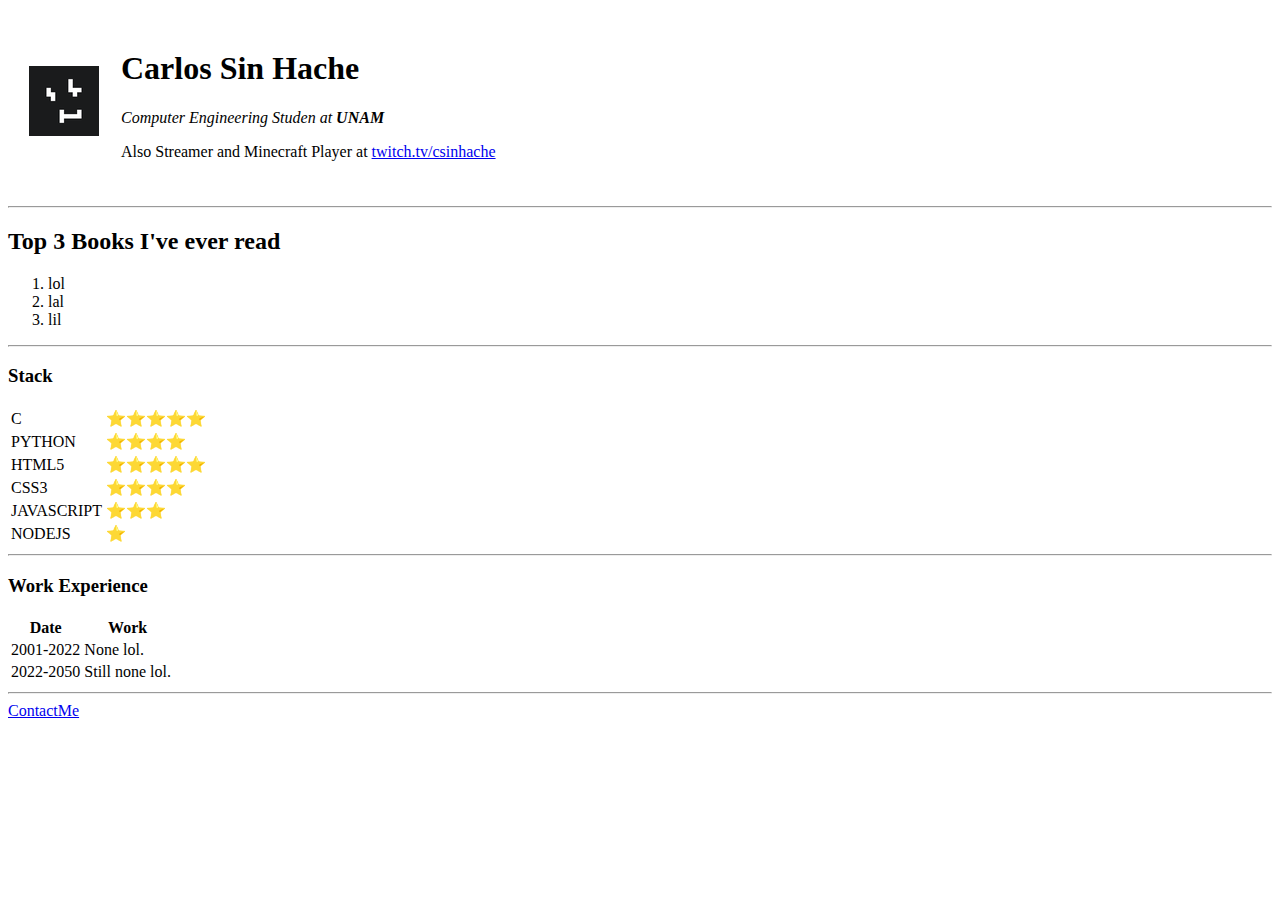
==== index.html @ d3f8b866 "Starting files for personal site" ====
<!DOCTYPE html>
<html lang="en">

<head>
  <meta charset="UTF-8">
  <title>carlossinhache's personal site</title>
</head>

<body>
  <table cellspacing="20">
    <tr>
      <td>
        <img src="imgs/csinhpic.png" alt="It's a picture from csinhache, he looks very handsome">
      </td>
      <td>
        <h1>Carlos Sin Hache</h1>
        <p><em>Computer Engineering Studen at <strong>UNAM</strong></em></p>
        <p>Also Streamer and Minecraft Player at <a href="https://twitch.tv/csinhache" target="_blank">twitch.tv/csinhache</a></p>
      </td>
    </tr>
  </table>
  <hr>
  <h2>Top 3 Books I've ever read</h2>
  <ol>
    <li>lol</li>
    <li>lal</li>
    <li>lil</li>
  </ol>
  <hr>

  <h3>Stack</h3>
  <table>
    <tr>
      <td>C</td>
      <td>⭐⭐⭐⭐⭐</td>
    </tr>
    <tr>
      <td>PYTHON</td>
      <td>⭐⭐⭐⭐</td>
    </tr>
    <tr>
      <td>HTML5</td>
      <td>⭐⭐⭐⭐⭐</td>
    </tr>
    <tr>
      <td>CSS3</td>
      <td>⭐⭐⭐⭐</td>
    </tr>
    <tr>
      <td>JAVASCRIPT</td>
      <td>⭐⭐⭐</td>
    </tr>
    <tr>
      <td>NODEJS</td>
      <td>⭐</td>
    </tr>
  </table>
  <hr>

  <h3>Work Experience</h3>
  <table>
    <thead>
      <tr>
        <th>Date</th>
        <th>Work</th>
      </tr>
    </thead>
    <tbody>
      <tr>
        <td>2001-2022</td>
        <td>None lol.</td>
      </tr>
      <tr>
        <td>2022-2050</td>
        <td>Still none lol.</td>
      </tr>
    </tbody>
    <tfoot>

    </tfoot>
  </table>
  <hr>

  <a href="ContactMe.html">ContactMe</a>
</body>

</html>
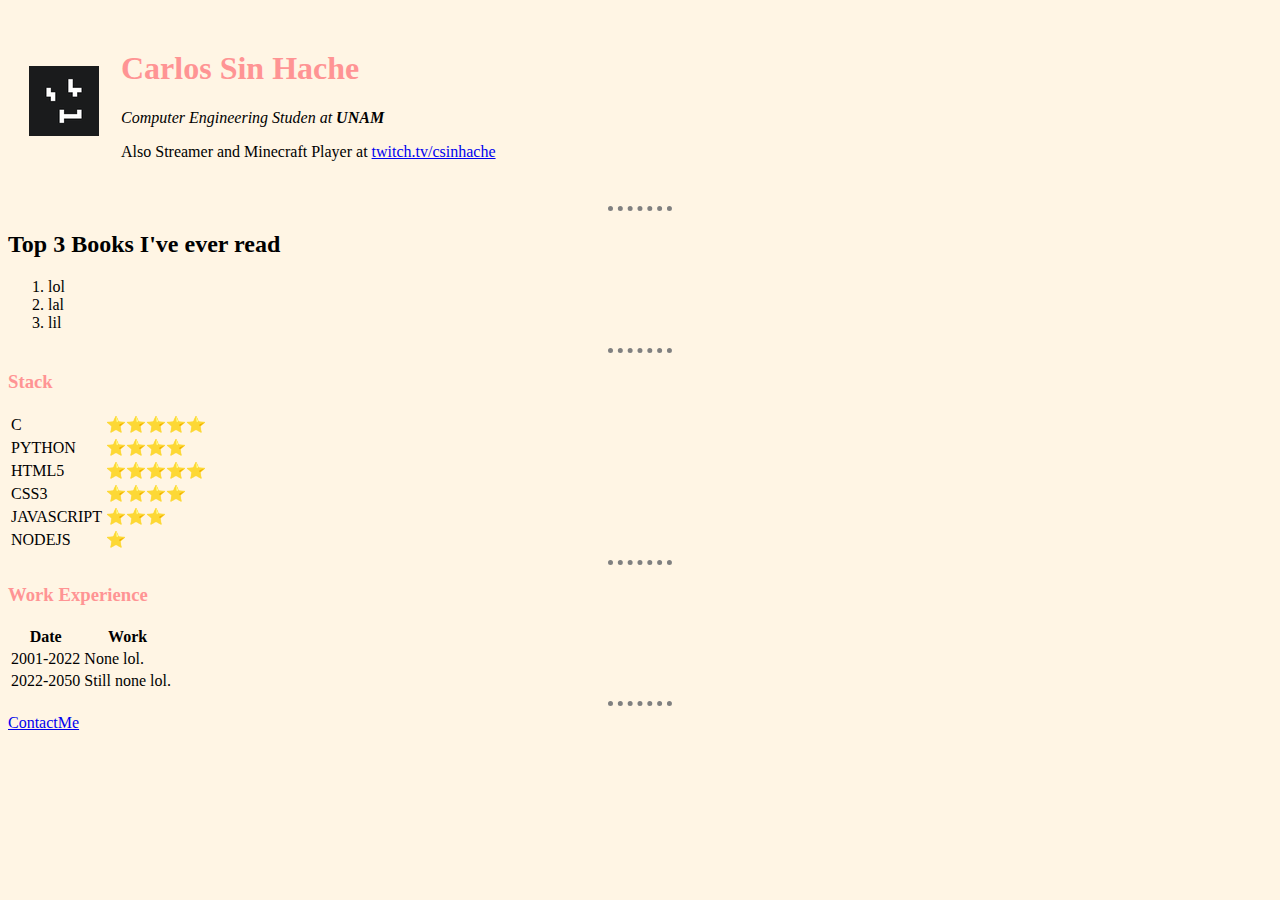
==== commit 03975190: "Update index.html" ====
--- a/index.html
+++ b/index.html
@@ -4,6 +4,7 @@
 <head>
   <meta charset="UTF-8">
   <title>carlossinhache's personal site</title>
+  <link rel="stylesheet" href="CSS/styles.css">
 </head>
 
 <body>
--- a/CSS/styles.css
+++ b/CSS/styles.css
@@ -0,0 +1,14 @@
+body {
+  background-color: #FFF5E4;
+}
+
+hr {
+  border-color: gray;
+  border-style: dotted none none;
+  border-width: 5px;
+  width: 5%;
+}
+
+h1, h3{
+  color: #FF9494;
+}
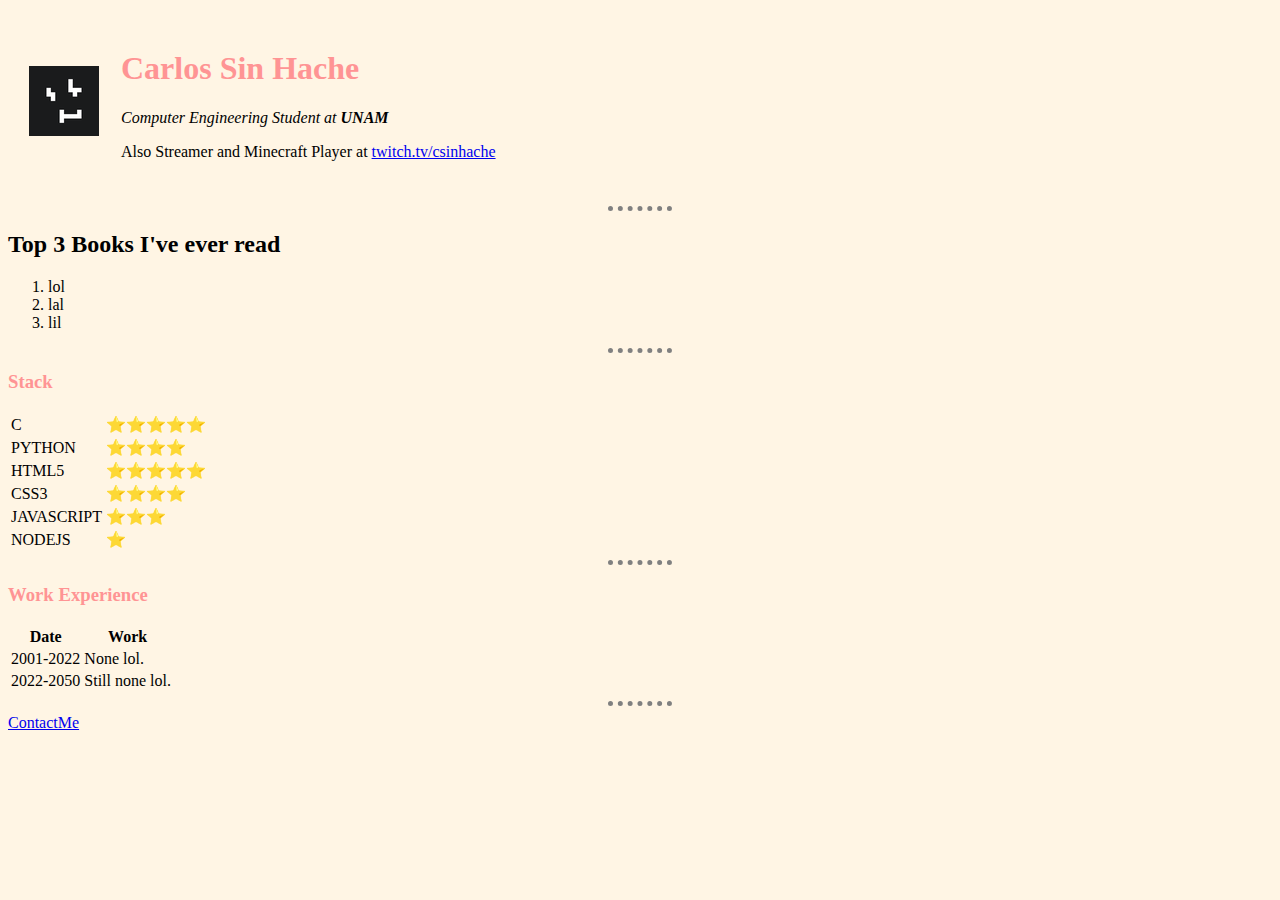
==== commit 888e30b0: "Update index.html" ====
--- a/index.html
+++ b/index.html
@@ -15,7 +15,7 @@
       </td>
       <td>
         <h1>Carlos Sin Hache</h1>
-        <p><em>Computer Engineering Studen at <strong>UNAM</strong></em></p>
+        <p><em>Computer Engineering Student at <strong>UNAM</strong></em></p>
         <p>Also Streamer and Minecraft Player at <a href="https://twitch.tv/csinhache" target="_blank">twitch.tv/csinhache</a></p>
       </td>
     </tr>
